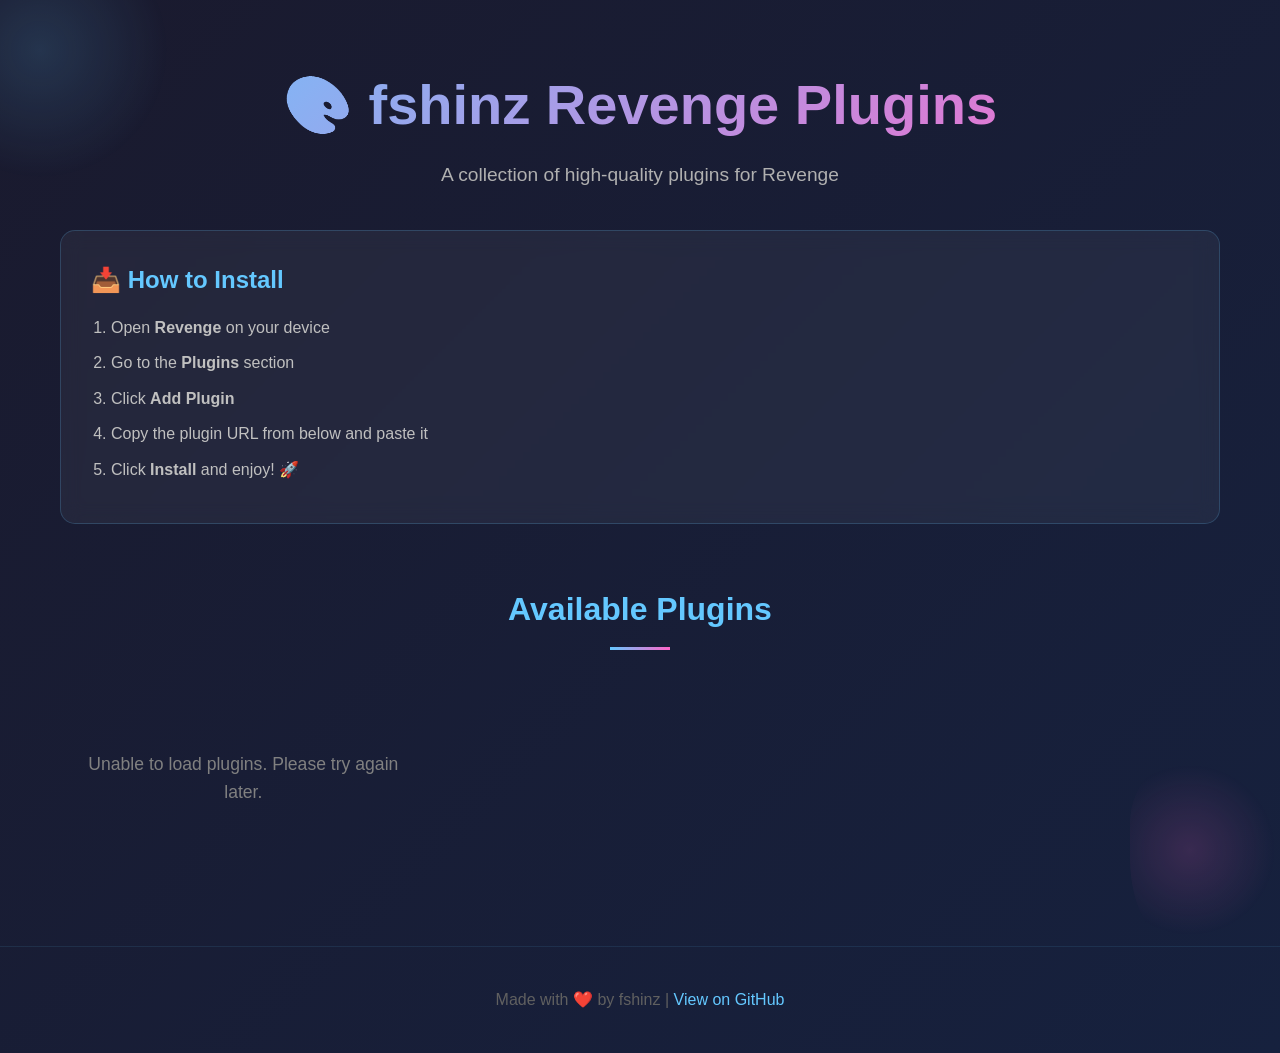
==== index.html @ 76a923c6 "deploy: 0fdca77314b7d5f029f47fceb4ae1187235d3978" ====
<!DOCTYPE html>
<html lang="en">
<head>
    <meta charset="UTF-8">
    <meta name="viewport" content="width=device-width, initial-scale=1.0">
    <title>fshinz Revenge Plugins</title>
    <style>
        * {
            margin: 0;
            padding: 0;
            box-sizing: border-box;
        }

        body {
            font-family: 'Segoe UI', Tahoma, Geneva, Verdana, sans-serif;
            background: linear-gradient(135deg, #1a1a2e 0%, #16213e 100%);
            color: #e0e0e0;
            line-height: 1.6;
            overflow-x: hidden;
        }

        /* Animated Background */
        .background-animation {
            position: fixed;
            width: 100%;
            height: 100%;
            top: 0;
            left: 0;
            z-index: -1;
            opacity: 0.5;
        }

        .blob {
            position: absolute;
            background: radial-gradient(circle at 30% 50%, rgba(100, 200, 255, 0.3), transparent 50%);
            border-radius: 40% 60% 70% 30% / 40% 50% 60% 50%;
            animation: blob-animation 8s infinite;
        }

        .blob:nth-child(1) {
            width: 300px;
            height: 300px;
            top: -100px;
            left: -50px;
            animation-delay: 0s;
        }

        .blob:nth-child(2) {
            width: 200px;
            height: 200px;
            bottom: -50px;
            right: -50px;
            animation-delay: 4s;
            background: radial-gradient(circle at 30% 50%, rgba(255, 100, 200, 0.3), transparent 50%);
        }

        @keyframes blob-animation {
            0%, 100% { transform: translate(0, 0) rotate(0deg); }
            33% { transform: translate(30px, -50px) rotate(120deg); }
            66% { transform: translate(-20px, 20px) rotate(240deg); }
        }

        /* Header */
        header {
            text-align: center;
            padding: 60px 20px 40px;
            position: relative;
            z-index: 1;
        }

        header h1 {
            font-size: 3.5rem;
            margin-bottom: 10px;
            background: linear-gradient(135deg, #64c8ff 0%, #ff64c8 100%);
            -webkit-background-clip: text;
            -webkit-text-fill-color: transparent;
            background-clip: text;
            font-weight: 800;
            animation: fadeInDown 0.8s ease-out;
        }

        header p {
            font-size: 1.2rem;
            color: #b0b0b0;
            animation: fadeInUp 0.8s ease-out;
        }

        @keyframes fadeInDown {
            from {
                opacity: 0;
                transform: translateY(-30px);
            }
            to {
                opacity: 1;
                transform: translateY(0);
            }
        }

        @keyframes fadeInUp {
            from {
                opacity: 0;
                transform: translateY(30px);
            }
            to {
                opacity: 1;
                transform: translateY(0);
            }
        }

        /* Container */
        .container {
            max-width: 1200px;
            margin: 0 auto;
            padding: 0 20px;
            position: relative;
            z-index: 1;
        }

        /* Instructions Section */
        .instructions {
            background: rgba(255, 255, 255, 0.05);
            border: 1px solid rgba(100, 200, 255, 0.2);
            border-radius: 15px;
            padding: 30px;
            margin-bottom: 60px;
            backdrop-filter: blur(10px);
            animation: slideInLeft 0.8s ease-out;
        }

        .instructions h2 {
            color: #64c8ff;
            margin-bottom: 15px;
            font-size: 1.5rem;
        }

        .instructions ol {
            margin-left: 20px;
            color: #c0c0c0;
        }

        .instructions li {
            margin-bottom: 10px;
        }

        .instructions code {
            background: rgba(0, 0, 0, 0.3);
            padding: 2px 6px;
            border-radius: 4px;
            color: #64c8ff;
            font-family: 'Courier New', monospace;
        }

        @keyframes slideInLeft {
            from {
                opacity: 0;
                transform: translateX(-50px);
            }
            to {
                opacity: 1;
                transform: translateX(0);
            }
        }

        /* Plugins Section */
        .plugins-section {
            margin-bottom: 80px;
        }

        .section-title {
            font-size: 2rem;
            margin-bottom: 40px;
            text-align: center;
            color: #64c8ff;
            position: relative;
            padding-bottom: 15px;
        }

        .section-title::after {
            content: '';
            position: absolute;
            width: 60px;
            height: 3px;
            background: linear-gradient(90deg, #64c8ff, #ff64c8);
            bottom: 0;
            left: 50%;
            transform: translateX(-50%);
        }

        /* Plugins Grid */
        .plugins-grid {
            display: grid;
            grid-template-columns: repeat(auto-fill, minmax(320px, 1fr));
            gap: 30px;
            animation: staggerIn 1s ease-out;
        }

        @keyframes staggerIn {
            from {
                opacity: 0;
                transform: translateY(30px);
            }
            to {
                opacity: 1;
                transform: translateY(0);
            }
        }

        /* Plugin Card */
        .plugin-card {
            background: rgba(255, 255, 255, 0.08);
            border: 1px solid rgba(100, 200, 255, 0.3);
            border-radius: 12px;
            padding: 25px;
            transition: all 0.3s cubic-bezier(0.4, 0, 0.2, 1);
            backdrop-filter: blur(10px);
            cursor: pointer;
            position: relative;
            overflow: hidden;
        }

        .plugin-card::before {
            content: '';
            position: absolute;
            top: 0;
            left: -100%;
            width: 100%;
            height: 100%;
            background: linear-gradient(90deg, transparent, rgba(255, 255, 255, 0.1), transparent);
            transition: left 0.5s;
        }

        .plugin-card:hover::before {
            left: 100%;
        }

        .plugin-card:hover {
            transform: translateY(-10px);
            border-color: rgba(100, 200, 255, 0.6);
            box-shadow: 0 20px 40px rgba(100, 200, 255, 0.2);
        }

        .plugin-name {
            font-size: 1.3rem;
            font-weight: 700;
            color: #64c8ff;
            margin-bottom: 8px;
        }

        .plugin-description {
            color: #a0a0a0;
            font-size: 0.95rem;
            margin-bottom: 15px;
            min-height: 40px;
        }

        .plugin-info {
            display: flex;
            justify-content: space-between;
            align-items: center;
            padding-top: 15px;
            border-top: 1px solid rgba(100, 200, 255, 0.2);
        }

        .install-btn {
            background: linear-gradient(135deg, #64c8ff, #4da8d8);
            color: white;
            border: none;
            padding: 8px 16px;
            border-radius: 6px;
            cursor: pointer;
            font-weight: 600;
            transition: all 0.3s;
            font-size: 0.9rem;
        }

        .install-btn:hover {
            transform: scale(1.05);
            box-shadow: 0 5px 15px rgba(100, 200, 255, 0.4);
        }

        .install-btn.copied {
            background: linear-gradient(135deg, #64ff64, #48d048);
        }

        .plugin-url {
            color: #808080;
            font-size: 0.8rem;
            font-family: 'Courier New', monospace;
            word-break: break-all;
            max-width: 150px;
        }

        /* Footer */
        footer {
            text-align: center;
            padding: 40px 20px;
            color: #606060;
            border-top: 1px solid rgba(100, 200, 255, 0.1);
            margin-top: 60px;
            position: relative;
            z-index: 1;
        }

        footer a {
            color: #64c8ff;
            text-decoration: none;
            transition: color 0.3s;
        }

        footer a:hover {
            color: #ff64c8;
        }

        /* Responsive */
        @media (max-width: 768px) {
            header h1 {
                font-size: 2.5rem;
            }

            .plugins-grid {
                grid-template-columns: 1fr;
            }

            .instructions {
                padding: 20px;
            }

            .section-title {
                font-size: 1.5rem;
            }
        }

        /* No Plugins Message */
        .no-plugins {
            text-align: center;
            padding: 60px 20px;
            color: #808080;
            font-size: 1.1rem;
        }

        .loading {
            text-align: center;
            padding: 40px;
            color: #64c8ff;
        }

        .spinner {
            display: inline-block;
            width: 40px;
            height: 40px;
            border: 4px solid rgba(100, 200, 255, 0.3);
            border-top: 4px solid #64c8ff;
            border-radius: 50%;
            animation: spin 1s linear infinite;
        }

        @keyframes spin {
            0% { transform: rotate(0deg); }
            100% { transform: rotate(360deg); }
        }

        /* Toast Notification */
        .toast {
            position: fixed;
            bottom: 20px;
            right: 20px;
            background: rgba(100, 255, 100, 0.9);
            color: white;
            padding: 15px 25px;
            border-radius: 8px;
            box-shadow: 0 5px 15px rgba(0, 0, 0, 0.3);
            animation: slideInRight 0.3s ease-out;
            z-index: 1000;
        }

        @keyframes slideInRight {
            from {
                opacity: 0;
                transform: translateX(100px);
            }
            to {
                opacity: 1;
                transform: translateX(0);
            }
        }
    </style>
</head>
<body>
    <div class="background-animation">
        <div class="blob"></div>
        <div class="blob"></div>
    </div>

    <header>
        <h1>🎨 fshinz Revenge Plugins</h1>
        <p>A collection of high-quality plugins for Revenge</p>
    </header>

    <div class="container">
        <div class="instructions">
            <h2>📥 How to Install</h2>
            <ol>
                <li>Open <strong>Revenge</strong> on your device</li>
                <li>Go to the <strong>Plugins</strong> section</li>
                <li>Click <strong>Add Plugin</strong></li>
                <li>Copy the plugin URL from below and paste it</li>
                <li>Click <strong>Install</strong> and enjoy! 🚀</li>
            </ol>
        </div>

        <div class="plugins-section">
            <h2 class="section-title">Available Plugins</h2>
            <div id="plugins-container" class="plugins-grid">
                <div class="loading">
                    <div class="spinner"></div>
                    <p>Loading plugins...</p>
                </div>
            </div>
        </div>
    </div>

    <footer>
        <p>Made with ❤️ by fshinz | <a href="https://github.com/fshinz/Revenge-Plugins" target="_blank">View on GitHub</a></p>
    </footer>

    <script>
        const BASE_URL = 'https://raw.githubusercontent.com/fshinz/Revenge-Plugins/master/dist';
        const PLUGINS_URL = 'https://api.github.com/repos/fshinz/Revenge-Plugins/contents/dist';

        async function loadPlugins() {
            try {
                const response = await fetch(PLUGINS_URL);
                const data = await response.json();

                const plugins = [];

                for (const item of data) {
                    if (item.type === 'dir') {
                        try {
                            const manifestResponse = await fetch(`${BASE_URL}/${item.name}/manifest.json`);
                            if (manifestResponse.ok) {
                                const manifest = await manifestResponse.json();
                                plugins.push({
                                    id: item.name,
                                    name: manifest.name || item.name,
                                    description: manifest.description || 'No description available',
                                    version: manifest.version || '1.0.0',
                                    url: `https://fshinz.github.io/Revenge-Plugins/${item.name}`
                                });
                            }
                        } catch (e) {
                            console.warn(`Failed to load manifest for ${item.name}`);
                        }
                    }
                }

                displayPlugins(plugins);
            } catch (error) {
                console.error('Error loading plugins:', error);
                document.getElementById('plugins-container').innerHTML = `
                    <div class="no-plugins">
                        <p>Unable to load plugins. Please try again later.</p>
                    </div>
                `;
            }
        }

        function displayPlugins(plugins) {
            const container = document.getElementById('plugins-container');

            if (plugins.length === 0) {
                container.innerHTML = `
                    <div class="no-plugins">
                        <p>No plugins available yet. Check back soon! 🔜</p>
                    </div>
                `;
                return;
            }

            container.innerHTML = plugins.map(plugin => `
                <div class="plugin-card">
                    <div class="plugin-name">${escapeHtml(plugin.name)}</div>
                    <div class="plugin-description">${escapeHtml(plugin.description)}</div>
                    <div class="plugin-info">
                        <span class="plugin-url">${plugin.url}</span>
                        <button class="install-btn" onclick="copyToClipboard('${plugin.url}', this)">
                            📋 Copy
                        </button>
                    </div>
                </div>
            `).join('');
        }

        function copyToClipboard(text, button) {
            navigator.clipboard.writeText(text).then(() => {
                const originalText = button.textContent;
                button.textContent = '✓ Copied!';
                button.classList.add('copied');

                showToast('Plugin URL copied! 🎉');

                setTimeout(() => {
                    button.textContent = originalText;
                    button.classList.remove('copied');
                }, 2000);
            }).catch(err => {
                console.error('Failed to copy:', err);
                showToast('Failed to copy URL');
            });
        }

        function showToast(message) {
            const toast = document.createElement('div');
            toast.className = 'toast';
            toast.textContent = message;
            document.body.appendChild(toast);

            setTimeout(() => {
                toast.remove();
            }, 3000);
        }

        function escapeHtml(text) {
            const map = {
                '&': '&amp;',
                '<': '&lt;',
                '>': '&gt;',
                '"': '&quot;',
                "'": '&#039;'
            };
            return text.replace(/[&<>"']/g, m => map[m]);
        }

        // Load plugins when page loads
        loadPlugins();
    </script>
</body>
</html>
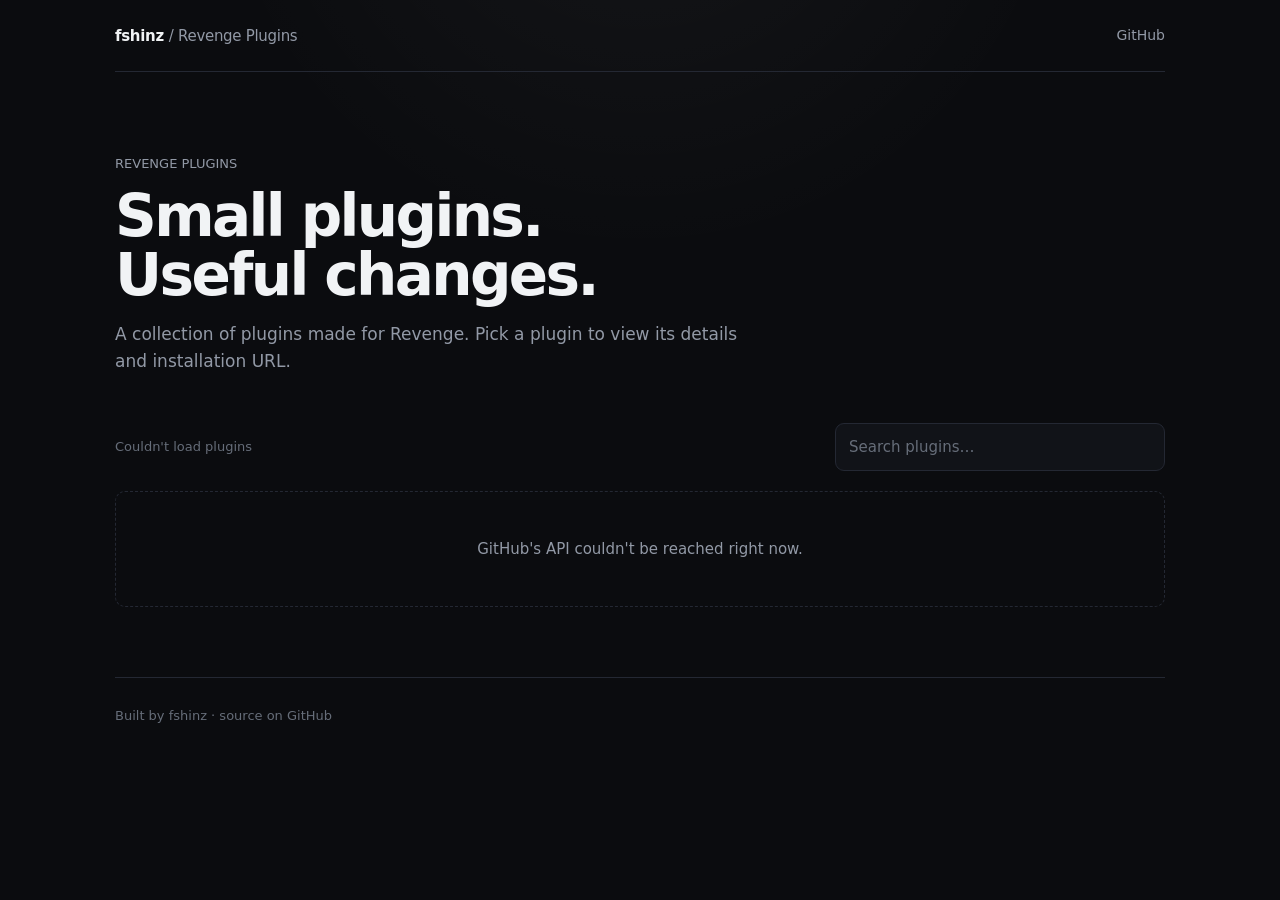
==== commit 1fc68d16: "deploy: 99f981215f1767d9df6d32c319c0920ef2760b79" ====
--- a/index.html
+++ b/index.html
@@ -3,536 +3,834 @@
 <head>
     <meta charset="UTF-8">
     <meta name="viewport" content="width=device-width, initial-scale=1.0">
-    <title>fshinz Revenge Plugins</title>
+
+    <meta name="theme-color" content="#0b0c0f">
+    <meta name="description" content="fshinz's Revenge plugins">
+
+    <title>fshinz / Revenge Plugins</title>
+
     <style>
+        :root {
+            --background: #0b0c0f;
+            --surface: #111318;
+            --surface-hover: #151820;
+
+            --border: #242833;
+            --border-hover: #363c49;
+
+            --text: #f1f3f5;
+            --muted: #9299a6;
+            --dim: #666d79;
+
+            --max-width: 1050px;
+        }
+
         * {
+            box-sizing: border-box;
+        }
+
+        html {
+            background: var(--background);
+        }
+
+        body {
             margin: 0;
-            padding: 0;
-            box-sizing: border-box;
-        }
-
-        body {
-            font-family: 'Segoe UI', Tahoma, Geneva, Verdana, sans-serif;
-            background: linear-gradient(135deg, #1a1a2e 0%, #16213e 100%);
-            color: #e0e0e0;
+            min-height: 100vh;
+
+            background:
+                radial-gradient(
+                    circle at 50% -20%,
+                    rgba(255, 255, 255, 0.045),
+                    transparent 35%
+                ),
+                var(--background);
+
+            color: var(--text);
+
+            font-family:
+                Inter,
+                ui-sans-serif,
+                system-ui,
+                -apple-system,
+                BlinkMacSystemFont,
+                "Segoe UI",
+                sans-serif;
+
+            font-size: 15px;
             line-height: 1.6;
-            overflow-x: hidden;
-        }
-
-        /* Animated Background */
-        .background-animation {
+        }
+
+        a {
+            color: inherit;
+            text-decoration: none;
+        }
+
+        button,
+        input {
+            font: inherit;
+        }
+
+        .container {
+            width: min(calc(100% - 40px), var(--max-width));
+            margin: 0 auto;
+        }
+
+        /* Header */
+
+        header {
+            height: 72px;
+
+            display: flex;
+            align-items: center;
+            justify-content: space-between;
+
+            border-bottom: 1px solid var(--border);
+        }
+
+        .brand {
+            font-weight: 700;
+            letter-spacing: -0.02em;
+        }
+
+        .brand span {
+            color: var(--muted);
+            font-weight: 500;
+        }
+
+        .github-link {
+            color: var(--muted);
+            font-size: 14px;
+
+            transition: color 0.15s ease;
+        }
+
+        .github-link:hover {
+            color: var(--text);
+        }
+
+        /* Hero */
+
+        .hero {
+            padding: 82px 0 48px;
+        }
+
+        .eyebrow {
+            color: var(--muted);
+            font-size: 13px;
+            margin-bottom: 12px;
+        }
+
+        h1 {
+            margin: 0 0 16px;
+
+            font-size: clamp(36px, 6vw, 58px);
+            line-height: 1.02;
+
+            letter-spacing: -0.045em;
+        }
+
+        .hero-description {
+            max-width: 650px;
+
+            margin: 0;
+
+            color: var(--muted);
+            font-size: 17px;
+        }
+
+        /* Toolbar */
+
+        .toolbar {
+            display: flex;
+            align-items: center;
+            justify-content: space-between;
+
+            gap: 12px;
+
+            margin-bottom: 20px;
+        }
+
+        .plugin-count {
+            color: var(--dim);
+            font-size: 13px;
+        }
+
+        .search {
+            width: 330px;
+
+            padding: 11px 13px;
+
+            background: var(--surface);
+
+            border: 1px solid var(--border);
+            border-radius: 9px;
+
+            outline: none;
+
+            color: var(--text);
+        }
+
+        .search::placeholder {
+            color: var(--dim);
+        }
+
+        .search:focus {
+            border-color: var(--border-hover);
+        }
+
+        /* Plugin grid */
+
+        .plugins {
+            display: grid;
+
+            grid-template-columns:
+                repeat(2, minmax(0, 1fr));
+
+            gap: 10px;
+        }
+
+        .plugin {
+            display: block;
+
+            padding: 19px 20px;
+
+            background: var(--surface);
+
+            border: 1px solid var(--border);
+            border-radius: 10px;
+
+            transition:
+                transform 0.15s ease,
+                background 0.15s ease,
+                border-color 0.15s ease;
+        }
+
+        .plugin:hover {
+            transform: translateY(-1px);
+
+            background: var(--surface-hover);
+            border-color: var(--border-hover);
+        }
+
+        .plugin-header {
+            display: flex;
+
+            align-items: flex-start;
+            justify-content: space-between;
+
+            gap: 12px;
+        }
+
+        .plugin-name {
+            font-size: 16px;
+            font-weight: 650;
+
+            letter-spacing: -0.015em;
+        }
+
+        .plugin-version {
+            color: var(--dim);
+
+            font-family:
+                ui-monospace,
+                SFMono-Regular,
+                Menlo,
+                monospace;
+
+            font-size: 12px;
+
+            white-space: nowrap;
+        }
+
+        .plugin-description {
+            min-height: 43px;
+
+            margin: 7px 0 18px;
+
+            color: var(--muted);
+
+            font-size: 13.5px;
+        }
+
+        .plugin-footer {
+            display: flex;
+
+            align-items: center;
+            justify-content: space-between;
+
+            color: var(--dim);
+
+            font-size: 12px;
+        }
+
+        .copy-button {
+            padding: 5px 9px;
+
+            border: 1px solid var(--border);
+            border-radius: 6px;
+
+            background: transparent;
+
+            color: var(--muted);
+
+            cursor: pointer;
+
+            transition:
+                color 0.15s ease,
+                border-color 0.15s ease;
+        }
+
+        .copy-button:hover {
+            color: var(--text);
+            border-color: var(--border-hover);
+        }
+
+        /* Empty state */
+
+        .empty {
+            grid-column: 1 / -1;
+
+            padding: 45px;
+
+            text-align: center;
+
+            color: var(--muted);
+
+            border: 1px dashed var(--border);
+            border-radius: 10px;
+        }
+
+        /* Footer */
+
+        footer {
+            margin-top: 70px;
+            padding: 28px 0 40px;
+
+            border-top: 1px solid var(--border);
+
+            color: var(--dim);
+
+            font-size: 13px;
+        }
+
+        footer a:hover {
+            color: var(--text);
+        }
+
+        /* Toast */
+
+        .toast {
             position: fixed;
-            width: 100%;
-            height: 100%;
-            top: 0;
-            left: 0;
-            z-index: -1;
-            opacity: 0.5;
-        }
-
-        .blob {
-            position: absolute;
-            background: radial-gradient(circle at 30% 50%, rgba(100, 200, 255, 0.3), transparent 50%);
-            border-radius: 40% 60% 70% 30% / 40% 50% 60% 50%;
-            animation: blob-animation 8s infinite;
-        }
-
-        .blob:nth-child(1) {
-            width: 300px;
-            height: 300px;
-            top: -100px;
-            left: -50px;
-            animation-delay: 0s;
-        }
-
-        .blob:nth-child(2) {
-            width: 200px;
-            height: 200px;
-            bottom: -50px;
-            right: -50px;
-            animation-delay: 4s;
-            background: radial-gradient(circle at 30% 50%, rgba(255, 100, 200, 0.3), transparent 50%);
-        }
-
-        @keyframes blob-animation {
-            0%, 100% { transform: translate(0, 0) rotate(0deg); }
-            33% { transform: translate(30px, -50px) rotate(120deg); }
-            66% { transform: translate(-20px, 20px) rotate(240deg); }
-        }
-
-        /* Header */
-        header {
-            text-align: center;
-            padding: 60px 20px 40px;
-            position: relative;
-            z-index: 1;
-        }
-
-        header h1 {
-            font-size: 3.5rem;
-            margin-bottom: 10px;
-            background: linear-gradient(135deg, #64c8ff 0%, #ff64c8 100%);
-            -webkit-background-clip: text;
-            -webkit-text-fill-color: transparent;
-            background-clip: text;
-            font-weight: 800;
-            animation: fadeInDown 0.8s ease-out;
-        }
-
-        header p {
-            font-size: 1.2rem;
-            color: #b0b0b0;
-            animation: fadeInUp 0.8s ease-out;
-        }
-
-        @keyframes fadeInDown {
-            from {
-                opacity: 0;
-                transform: translateY(-30px);
+
+            left: 50%;
+            bottom: 24px;
+
+            transform:
+                translateX(-50%)
+                translateY(10px);
+
+            padding: 8px 13px;
+
+            background: #f1f3f5;
+            color: #0b0c0f;
+
+            border-radius: 7px;
+
+            font-size: 13px;
+            font-weight: 600;
+
+            opacity: 0;
+            pointer-events: none;
+
+            transition: 0.18s ease;
+        }
+
+        .toast.visible {
+            opacity: 1;
+
+            transform:
+                translateX(-50%)
+                translateY(0);
+        }
+
+        /* Mobile */
+
+        @media (max-width: 700px) {
+            .container {
+                width: min(
+                    calc(100% - 28px),
+                    var(--max-width)
+                );
             }
-            to {
-                opacity: 1;
-                transform: translateY(0);
+
+            header {
+                height: 62px;
             }
-        }
-
-        @keyframes fadeInUp {
-            from {
-                opacity: 0;
-                transform: translateY(30px);
+
+            .hero {
+                padding: 58px 0 38px;
             }
-            to {
-                opacity: 1;
-                transform: translateY(0);
+
+            .toolbar {
+                align-items: stretch;
+                flex-direction: column;
             }
-        }
-
-        /* Container */
-        .container {
-            max-width: 1200px;
-            margin: 0 auto;
-            padding: 0 20px;
-            position: relative;
-            z-index: 1;
-        }
-
-        /* Instructions Section */
-        .instructions {
-            background: rgba(255, 255, 255, 0.05);
-            border: 1px solid rgba(100, 200, 255, 0.2);
-            border-radius: 15px;
-            padding: 30px;
-            margin-bottom: 60px;
-            backdrop-filter: blur(10px);
-            animation: slideInLeft 0.8s ease-out;
-        }
-
-        .instructions h2 {
-            color: #64c8ff;
-            margin-bottom: 15px;
-            font-size: 1.5rem;
-        }
-
-        .instructions ol {
-            margin-left: 20px;
-            color: #c0c0c0;
-        }
-
-        .instructions li {
-            margin-bottom: 10px;
-        }
-
-        .instructions code {
-            background: rgba(0, 0, 0, 0.3);
-            padding: 2px 6px;
-            border-radius: 4px;
-            color: #64c8ff;
-            font-family: 'Courier New', monospace;
-        }
-
-        @keyframes slideInLeft {
-            from {
-                opacity: 0;
-                transform: translateX(-50px);
+
+            .search {
+                width: 100%;
             }
-            to {
-                opacity: 1;
-                transform: translateX(0);
-            }
-        }
-
-        /* Plugins Section */
-        .plugins-section {
-            margin-bottom: 80px;
-        }
-
-        .section-title {
-            font-size: 2rem;
-            margin-bottom: 40px;
-            text-align: center;
-            color: #64c8ff;
-            position: relative;
-            padding-bottom: 15px;
-        }
-
-        .section-title::after {
-            content: '';
-            position: absolute;
-            width: 60px;
-            height: 3px;
-            background: linear-gradient(90deg, #64c8ff, #ff64c8);
-            bottom: 0;
-            left: 50%;
-            transform: translateX(-50%);
-        }
-
-        /* Plugins Grid */
-        .plugins-grid {
-            display: grid;
-            grid-template-columns: repeat(auto-fill, minmax(320px, 1fr));
-            gap: 30px;
-            animation: staggerIn 1s ease-out;
-        }
-
-        @keyframes staggerIn {
-            from {
-                opacity: 0;
-                transform: translateY(30px);
-            }
-            to {
-                opacity: 1;
-                transform: translateY(0);
-            }
-        }
-
-        /* Plugin Card */
-        .plugin-card {
-            background: rgba(255, 255, 255, 0.08);
-            border: 1px solid rgba(100, 200, 255, 0.3);
-            border-radius: 12px;
-            padding: 25px;
-            transition: all 0.3s cubic-bezier(0.4, 0, 0.2, 1);
-            backdrop-filter: blur(10px);
-            cursor: pointer;
-            position: relative;
-            overflow: hidden;
-        }
-
-        .plugin-card::before {
-            content: '';
-            position: absolute;
-            top: 0;
-            left: -100%;
-            width: 100%;
-            height: 100%;
-            background: linear-gradient(90deg, transparent, rgba(255, 255, 255, 0.1), transparent);
-            transition: left 0.5s;
-        }
-
-        .plugin-card:hover::before {
-            left: 100%;
-        }
-
-        .plugin-card:hover {
-            transform: translateY(-10px);
-            border-color: rgba(100, 200, 255, 0.6);
-            box-shadow: 0 20px 40px rgba(100, 200, 255, 0.2);
-        }
-
-        .plugin-name {
-            font-size: 1.3rem;
-            font-weight: 700;
-            color: #64c8ff;
-            margin-bottom: 8px;
-        }
-
-        .plugin-description {
-            color: #a0a0a0;
-            font-size: 0.95rem;
-            margin-bottom: 15px;
-            min-height: 40px;
-        }
-
-        .plugin-info {
-            display: flex;
-            justify-content: space-between;
-            align-items: center;
-            padding-top: 15px;
-            border-top: 1px solid rgba(100, 200, 255, 0.2);
-        }
-
-        .install-btn {
-            background: linear-gradient(135deg, #64c8ff, #4da8d8);
-            color: white;
-            border: none;
-            padding: 8px 16px;
-            border-radius: 6px;
-            cursor: pointer;
-            font-weight: 600;
-            transition: all 0.3s;
-            font-size: 0.9rem;
-        }
-
-        .install-btn:hover {
-            transform: scale(1.05);
-            box-shadow: 0 5px 15px rgba(100, 200, 255, 0.4);
-        }
-
-        .install-btn.copied {
-            background: linear-gradient(135deg, #64ff64, #48d048);
-        }
-
-        .plugin-url {
-            color: #808080;
-            font-size: 0.8rem;
-            font-family: 'Courier New', monospace;
-            word-break: break-all;
-            max-width: 150px;
-        }
-
-        /* Footer */
-        footer {
-            text-align: center;
-            padding: 40px 20px;
-            color: #606060;
-            border-top: 1px solid rgba(100, 200, 255, 0.1);
-            margin-top: 60px;
-            position: relative;
-            z-index: 1;
-        }
-
-        footer a {
-            color: #64c8ff;
-            text-decoration: none;
-            transition: color 0.3s;
-        }
-
-        footer a:hover {
-            color: #ff64c8;
-        }
-
-        /* Responsive */
-        @media (max-width: 768px) {
-            header h1 {
-                font-size: 2.5rem;
-            }
-
-            .plugins-grid {
+
+            .plugins {
                 grid-template-columns: 1fr;
             }
-
-            .instructions {
-                padding: 20px;
-            }
-
-            .section-title {
-                font-size: 1.5rem;
-            }
-        }
-
-        /* No Plugins Message */
-        .no-plugins {
-            text-align: center;
-            padding: 60px 20px;
-            color: #808080;
-            font-size: 1.1rem;
-        }
-
-        .loading {
-            text-align: center;
-            padding: 40px;
-            color: #64c8ff;
-        }
-
-        .spinner {
-            display: inline-block;
-            width: 40px;
-            height: 40px;
-            border: 4px solid rgba(100, 200, 255, 0.3);
-            border-top: 4px solid #64c8ff;
-            border-radius: 50%;
-            animation: spin 1s linear infinite;
-        }
-
-        @keyframes spin {
-            0% { transform: rotate(0deg); }
-            100% { transform: rotate(360deg); }
-        }
-
-        /* Toast Notification */
-        .toast {
-            position: fixed;
-            bottom: 20px;
-            right: 20px;
-            background: rgba(100, 255, 100, 0.9);
-            color: white;
-            padding: 15px 25px;
-            border-radius: 8px;
-            box-shadow: 0 5px 15px rgba(0, 0, 0, 0.3);
-            animation: slideInRight 0.3s ease-out;
-            z-index: 1000;
-        }
-
-        @keyframes slideInRight {
-            from {
-                opacity: 0;
-                transform: translateX(100px);
-            }
-            to {
-                opacity: 1;
-                transform: translateX(0);
-            }
         }
     </style>
 </head>
+
 <body>
-    <div class="background-animation">
-        <div class="blob"></div>
-        <div class="blob"></div>
-    </div>
+
+<div class="container">
 
     <header>
-        <h1>🎨 fshinz Revenge Plugins</h1>
-        <p>A collection of high-quality plugins for Revenge</p>
+        <a class="brand" href="./">
+            fshinz <span>/ Revenge Plugins</span>
+        </a>
+
+        <a
+            class="github-link"
+            href="https://github.com/fshinz/Revenge-Plugins"
+            target="_blank"
+            rel="noopener noreferrer"
+        >
+            GitHub
+        </a>
     </header>
 
-    <div class="container">
-        <div class="instructions">
-            <h2>📥 How to Install</h2>
-            <ol>
-                <li>Open <strong>Revenge</strong> on your device</li>
-                <li>Go to the <strong>Plugins</strong> section</li>
-                <li>Click <strong>Add Plugin</strong></li>
-                <li>Copy the plugin URL from below and paste it</li>
-                <li>Click <strong>Install</strong> and enjoy! 🚀</li>
-            </ol>
-        </div>
-
-        <div class="plugins-section">
-            <h2 class="section-title">Available Plugins</h2>
-            <div id="plugins-container" class="plugins-grid">
-                <div class="loading">
-                    <div class="spinner"></div>
-                    <p>Loading plugins...</p>
+
+    <main>
+
+        <section class="hero">
+
+            <div class="eyebrow">
+                REVENGE PLUGINS
+            </div>
+
+            <h1>
+                Small plugins.<br>
+                Useful changes.
+            </h1>
+
+            <p class="hero-description">
+                A collection of plugins made for Revenge.
+                Pick a plugin to view its details and installation URL.
+            </p>
+
+        </section>
+
+
+        <section>
+
+            <div class="toolbar">
+
+                <div
+                    id="plugin-count"
+                    class="plugin-count"
+                >
+                    Loading plugins…
+                </div>
+
+                <input
+                    id="search"
+                    class="search"
+                    type="search"
+                    placeholder="Search plugins…"
+                    autocomplete="off"
+                >
+
+            </div>
+
+
+            <div
+                id="plugins"
+                class="plugins"
+            >
+                <div class="empty">
+                    Loading plugins…
                 </div>
             </div>
-        </div>
-    </div>
+
+        </section>
+
+    </main>
+
 
     <footer>
-        <p>Made with ❤️ by fshinz | <a href="https://github.com/fshinz/Revenge-Plugins" target="_blank">View on GitHub</a></p>
+
+        Built by fshinz ·
+
+        <a
+            href="https://github.com/fshinz/Revenge-Plugins"
+            target="_blank"
+            rel="noopener noreferrer"
+        >
+            source on GitHub
+        </a>
+
     </footer>
 
-    <script>
-        const BASE_URL = 'https://raw.githubusercontent.com/fshinz/Revenge-Plugins/master/dist';
-        const PLUGINS_URL = 'https://api.github.com/repos/fshinz/Revenge-Plugins/contents/dist';
-
-        async function loadPlugins() {
-            try {
-                const response = await fetch(PLUGINS_URL);
-                const data = await response.json();
-
-                const plugins = [];
-
-                for (const item of data) {
-                    if (item.type === 'dir') {
-                        try {
-                            const manifestResponse = await fetch(`${BASE_URL}/${item.name}/manifest.json`);
-                            if (manifestResponse.ok) {
-                                const manifest = await manifestResponse.json();
-                                plugins.push({
-                                    id: item.name,
-                                    name: manifest.name || item.name,
-                                    description: manifest.description || 'No description available',
-                                    version: manifest.version || '1.0.0',
-                                    url: `https://fshinz.github.io/Revenge-Plugins/${item.name}`
-                                });
+</div>
+
+
+<div
+    id="toast"
+    class="toast"
+></div>
+
+
+<script>
+
+const BASE_URL =
+    "https://fshinz.github.io/Revenge-Plugins";
+
+const GITHUB_API =
+    "https://api.github.com/repos/fshinz/Revenge-Plugins/contents?ref=gh-pages";
+
+
+const pluginsContainer =
+    document.getElementById("plugins");
+
+const searchInput =
+    document.getElementById("search");
+
+const pluginCount =
+    document.getElementById("plugin-count");
+
+const toast =
+    document.getElementById("toast");
+
+
+let plugins = [];
+
+
+/* Escape HTML */
+
+function escapeHtml(value) {
+
+    return String(value ?? "")
+        .replace(/[&<>"']/g, character => ({
+            "&": "&amp;",
+            "<": "&lt;",
+            ">": "&gt;",
+            '"': "&quot;",
+            "'": "&#039;"
+        }[character]));
+
+}
+
+
+/* Plugin URL */
+
+function getPluginUrl(id) {
+
+    return (
+        BASE_URL +
+        "/" +
+        encodeURI(id) +
+        "/"
+    );
+
+}
+
+
+/* Toast */
+
+function showToast(message) {
+
+    toast.textContent = message;
+
+    toast.classList.add("visible");
+
+    clearTimeout(showToast.timeout);
+
+    showToast.timeout =
+        setTimeout(() => {
+
+            toast.classList.remove("visible");
+
+        }, 1500);
+
+}
+
+
+/* Copy URL */
+
+async function copyPluginUrl(url, event) {
+
+    event.preventDefault();
+    event.stopPropagation();
+
+    try {
+
+        await navigator.clipboard.writeText(url);
+
+        showToast("Plugin URL copied");
+
+    } catch {
+
+        showToast("Couldn't copy URL");
+
+    }
+
+}
+
+
+/* Render plugins */
+
+function renderPlugins() {
+
+    const query =
+        searchInput.value
+            .trim()
+            .toLowerCase();
+
+
+    const filtered =
+        plugins.filter(plugin => {
+
+            return (
+                plugin.name
+                    .toLowerCase()
+                    .includes(query)
+
+                ||
+
+                plugin.description
+                    .toLowerCase()
+                    .includes(query)
+            );
+
+        });
+
+
+    pluginCount.textContent =
+        query
+            ? `${filtered.length} of ${plugins.length} plugins`
+            : `${plugins.length} plugin${plugins.length === 1 ? "" : "s"}`;
+
+
+    if (!filtered.length) {
+
+        pluginsContainer.innerHTML = `
+            <div class="empty">
+                ${
+                    plugins.length
+                        ? "No plugins match that search."
+                        : "No plugins found."
+                }
+            </div>
+        `;
+
+        return;
+
+    }
+
+
+    pluginsContainer.innerHTML =
+        filtered.map(plugin => {
+
+            const url =
+                getPluginUrl(plugin.id);
+
+
+            return `
+
+                <a
+                    class="plugin"
+                    href="${url}"
+                >
+
+                    <div class="plugin-header">
+
+                        <div class="plugin-name">
+                            ${escapeHtml(plugin.name)}
+                        </div>
+
+                        <div class="plugin-version">
+                            ${
+                                plugin.version
+                                    ? "v" + escapeHtml(plugin.version)
+                                    : "latest"
                             }
-                        } catch (e) {
-                            console.warn(`Failed to load manifest for ${item.name}`);
-                        }
+                        </div>
+
+                    </div>
+
+
+                    <div class="plugin-description">
+                        ${escapeHtml(
+                            plugin.description ||
+                            "No description available."
+                        )}
+                    </div>
+
+
+                    <div class="plugin-footer">
+
+                        <span>
+                            ${escapeHtml(plugin.id)}
+                        </span>
+
+                        <button
+                            class="copy-button"
+                            onclick='copyPluginUrl(
+                                ${JSON.stringify(url)},
+                                event
+                            )'
+                        >
+                            Copy URL
+                        </button>
+
+                    </div>
+
+                </a>
+
+            `;
+
+        }).join("");
+
+}
+
+
+/* Load plugins */
+
+async function loadPlugins() {
+
+    try {
+
+        const response =
+            await fetch(
+                GITHUB_API,
+                {
+                    headers: {
+                        Accept:
+                            "application/vnd.github+json"
                     }
                 }
-
-                displayPlugins(plugins);
-            } catch (error) {
-                console.error('Error loading plugins:', error);
-                document.getElementById('plugins-container').innerHTML = `
-                    <div class="no-plugins">
-                        <p>Unable to load plugins. Please try again later.</p>
-                    </div>
-                `;
-            }
-        }
-
-        function displayPlugins(plugins) {
-            const container = document.getElementById('plugins-container');
-
-            if (plugins.length === 0) {
-                container.innerHTML = `
-                    <div class="no-plugins">
-                        <p>No plugins available yet. Check back soon! 🔜</p>
-                    </div>
-                `;
-                return;
-            }
-
-            container.innerHTML = plugins.map(plugin => `
-                <div class="plugin-card">
-                    <div class="plugin-name">${escapeHtml(plugin.name)}</div>
-                    <div class="plugin-description">${escapeHtml(plugin.description)}</div>
-                    <div class="plugin-info">
-                        <span class="plugin-url">${plugin.url}</span>
-                        <button class="install-btn" onclick="copyToClipboard('${plugin.url}', this)">
-                            📋 Copy
-                        </button>
-                    </div>
-                </div>
-            `).join('');
-        }
-
-        function copyToClipboard(text, button) {
-            navigator.clipboard.writeText(text).then(() => {
-                const originalText = button.textContent;
-                button.textContent = '✓ Copied!';
-                button.classList.add('copied');
-
-                showToast('Plugin URL copied! 🎉');
-
-                setTimeout(() => {
-                    button.textContent = originalText;
-                    button.classList.remove('copied');
-                }, 2000);
-            }).catch(err => {
-                console.error('Failed to copy:', err);
-                showToast('Failed to copy URL');
-            });
-        }
-
-        function showToast(message) {
-            const toast = document.createElement('div');
-            toast.className = 'toast';
-            toast.textContent = message;
-            document.body.appendChild(toast);
-
-            setTimeout(() => {
-                toast.remove();
-            }, 3000);
-        }
-
-        function escapeHtml(text) {
-            const map = {
-                '&': '&amp;',
-                '<': '&lt;',
-                '>': '&gt;',
-                '"': '&quot;',
-                "'": '&#039;'
-            };
-            return text.replace(/[&<>"']/g, m => map[m]);
-        }
-
-        // Load plugins when page loads
-        loadPlugins();
-    </script>
+            );
+
+
+        if (!response.ok) {
+            throw new Error("GitHub API error");
+        }
+
+
+        const files =
+            await response.json();
+
+
+        const folders =
+            files.filter(file =>
+                file.type === "dir" &&
+                file.name !== ".github" &&
+                !file.name.startsWith(".")
+            );
+
+
+        const loaded =
+            await Promise.all(
+
+                folders.map(async folder => {
+
+                    try {
+
+                        const response =
+                            await fetch(
+                                `${BASE_URL}/${encodeURI(folder.name)}/manifest.json`
+                            );
+
+
+                        if (!response.ok) {
+                            return null;
+                        }
+
+
+                        const manifest =
+                            await response.json();
+
+
+                        return {
+
+                            id:
+                                folder.name,
+
+                            name:
+                                manifest.name ||
+                                folder.name,
+
+                            description:
+                                manifest.description ||
+                                "",
+
+                            version:
+                                manifest.version ||
+                                ""
+
+                        };
+
+                    } catch {
+
+                        return null;
+
+                    }
+
+                })
+
+            );
+
+
+        plugins =
+            loaded
+                .filter(Boolean)
+                .sort((a, b) =>
+                    a.name.localeCompare(
+                        b.name,
+                        undefined,
+                        {
+                            sensitivity: "base"
+                        }
+                    )
+                );
+
+
+        renderPlugins();
+
+    } catch (error) {
+
+        console.error(error);
+
+        pluginCount.textContent =
+            "Couldn't load plugins";
+
+        pluginsContainer.innerHTML = `
+            <div class="empty">
+                GitHub's API couldn't be reached right now.
+            </div>
+        `;
+
+    }
+
+}
+
+
+searchInput.addEventListener(
+    "input",
+    renderPlugins
+);
+
+
+loadPlugins();
+
+</script>
+
 </body>
 </html>
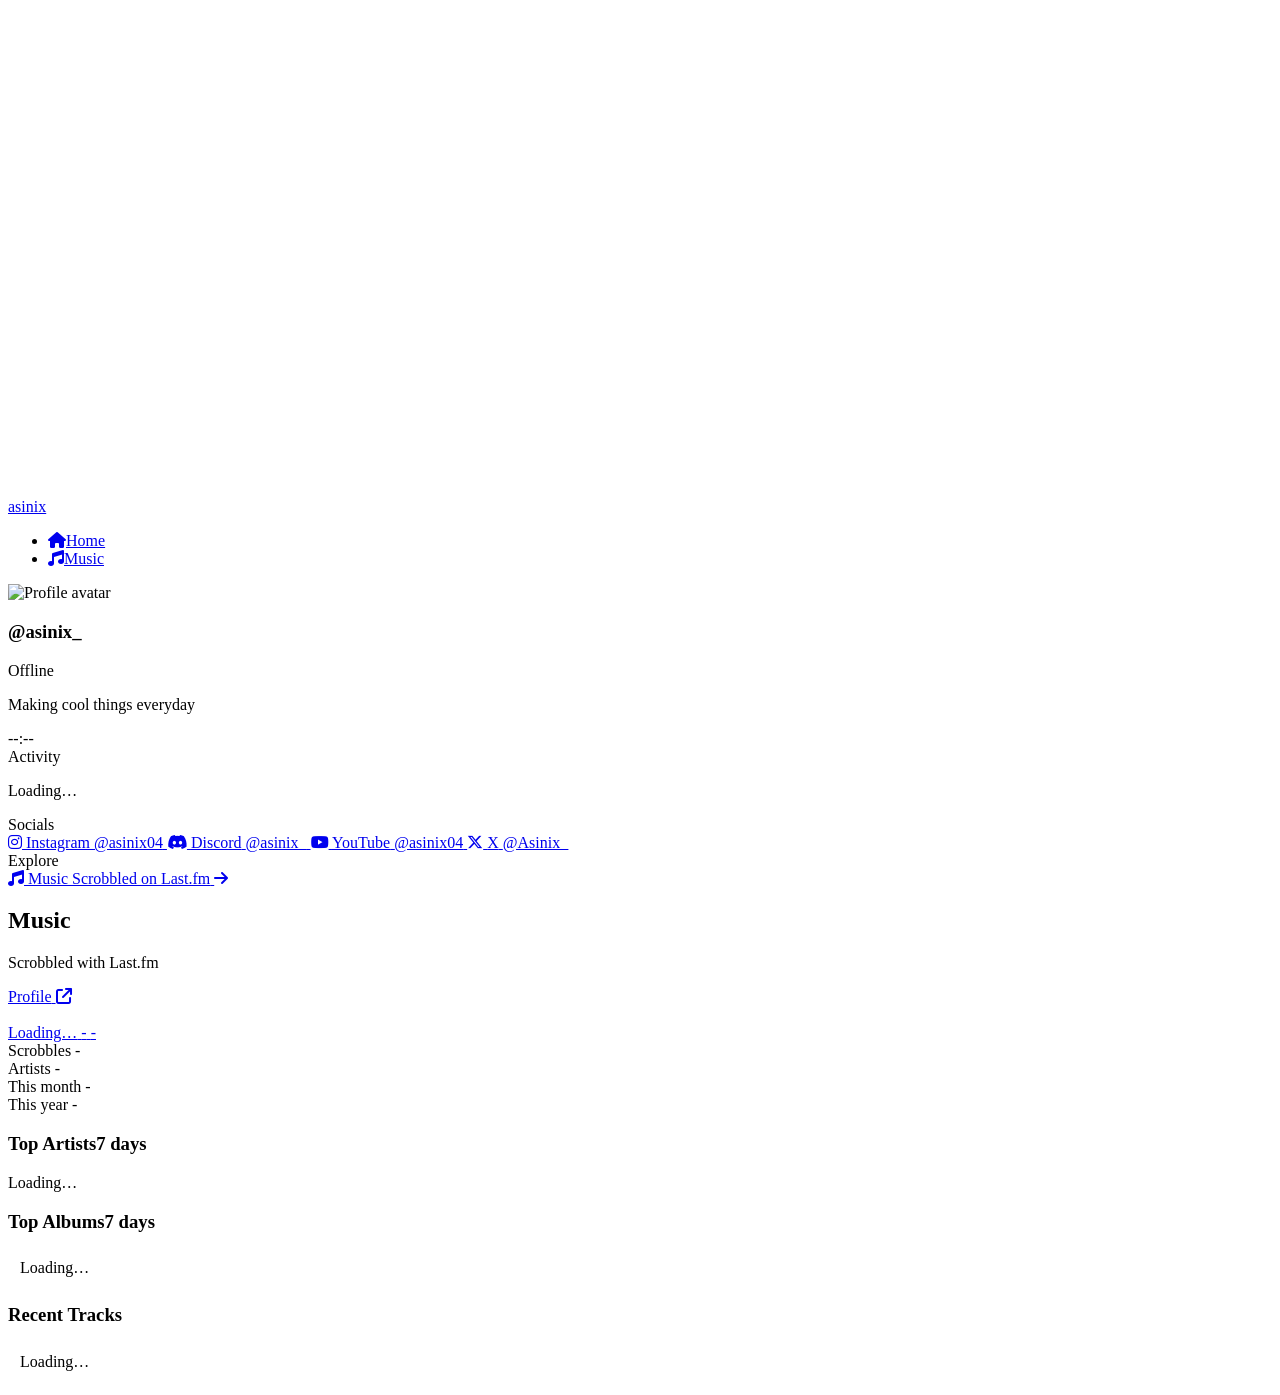
==== commit 77386adc: "deploy: ad42748533d95123c210905e7335956aa4f66490" ====
--- a/index.html
+++ b/index.html
@@ -1,836 +1,206 @@
 <!DOCTYPE html>
 <html lang="en">
 <head>
-    <meta charset="UTF-8">
-    <meta name="viewport" content="width=device-width, initial-scale=1.0">
-
-    <meta name="theme-color" content="#0b0c0f">
-    <meta name="description" content="fshinz's Revenge plugins">
-
-    <title>fshinz / Revenge Plugins</title>
-
-    <style>
-        :root {
-            --background: #0b0c0f;
-            --surface: #111318;
-            --surface-hover: #151820;
-
-            --border: #242833;
-            --border-hover: #363c49;
-
-            --text: #f1f3f5;
-            --muted: #9299a6;
-            --dim: #666d79;
-
-            --max-width: 1050px;
-        }
-
-        * {
-            box-sizing: border-box;
-        }
-
-        html {
-            background: var(--background);
-        }
-
-        body {
-            margin: 0;
-            min-height: 100vh;
-
-            background:
-                radial-gradient(
-                    circle at 50% -20%,
-                    rgba(255, 255, 255, 0.045),
-                    transparent 35%
-                ),
-                var(--background);
-
-            color: var(--text);
-
-            font-family:
-                Inter,
-                ui-sans-serif,
-                system-ui,
-                -apple-system,
-                BlinkMacSystemFont,
-                "Segoe UI",
-                sans-serif;
-
-            font-size: 15px;
-            line-height: 1.6;
-        }
-
-        a {
-            color: inherit;
-            text-decoration: none;
-        }
-
-        button,
-        input {
-            font: inherit;
-        }
-
-        .container {
-            width: min(calc(100% - 40px), var(--max-width));
-            margin: 0 auto;
-        }
-
-        /* Header */
-
-        header {
-            height: 72px;
-
-            display: flex;
-            align-items: center;
-            justify-content: space-between;
-
-            border-bottom: 1px solid var(--border);
-        }
-
-        .brand {
-            font-weight: 700;
-            letter-spacing: -0.02em;
-        }
-
-        .brand span {
-            color: var(--muted);
-            font-weight: 500;
-        }
-
-        .github-link {
-            color: var(--muted);
-            font-size: 14px;
-
-            transition: color 0.15s ease;
-        }
-
-        .github-link:hover {
-            color: var(--text);
-        }
-
-        /* Hero */
-
-        .hero {
-            padding: 82px 0 48px;
-        }
-
-        .eyebrow {
-            color: var(--muted);
-            font-size: 13px;
-            margin-bottom: 12px;
-        }
-
-        h1 {
-            margin: 0 0 16px;
-
-            font-size: clamp(36px, 6vw, 58px);
-            line-height: 1.02;
-
-            letter-spacing: -0.045em;
-        }
-
-        .hero-description {
-            max-width: 650px;
-
-            margin: 0;
-
-            color: var(--muted);
-            font-size: 17px;
-        }
-
-        /* Toolbar */
-
-        .toolbar {
-            display: flex;
-            align-items: center;
-            justify-content: space-between;
-
-            gap: 12px;
-
-            margin-bottom: 20px;
-        }
-
-        .plugin-count {
-            color: var(--dim);
-            font-size: 13px;
-        }
-
-        .search {
-            width: 330px;
-
-            padding: 11px 13px;
-
-            background: var(--surface);
-
-            border: 1px solid var(--border);
-            border-radius: 9px;
-
-            outline: none;
-
-            color: var(--text);
-        }
-
-        .search::placeholder {
-            color: var(--dim);
-        }
-
-        .search:focus {
-            border-color: var(--border-hover);
-        }
-
-        /* Plugin grid */
-
-        .plugins {
-            display: grid;
-
-            grid-template-columns:
-                repeat(2, minmax(0, 1fr));
-
-            gap: 10px;
-        }
-
-        .plugin {
-            display: block;
-
-            padding: 19px 20px;
-
-            background: var(--surface);
-
-            border: 1px solid var(--border);
-            border-radius: 10px;
-
-            transition:
-                transform 0.15s ease,
-                background 0.15s ease,
-                border-color 0.15s ease;
-        }
-
-        .plugin:hover {
-            transform: translateY(-1px);
-
-            background: var(--surface-hover);
-            border-color: var(--border-hover);
-        }
-
-        .plugin-header {
-            display: flex;
-
-            align-items: flex-start;
-            justify-content: space-between;
-
-            gap: 12px;
-        }
-
-        .plugin-name {
-            font-size: 16px;
-            font-weight: 650;
-
-            letter-spacing: -0.015em;
-        }
-
-        .plugin-version {
-            color: var(--dim);
-
-            font-family:
-                ui-monospace,
-                SFMono-Regular,
-                Menlo,
-                monospace;
-
-            font-size: 12px;
-
-            white-space: nowrap;
-        }
-
-        .plugin-description {
-            min-height: 43px;
-
-            margin: 7px 0 18px;
-
-            color: var(--muted);
-
-            font-size: 13.5px;
-        }
-
-        .plugin-footer {
-            display: flex;
-
-            align-items: center;
-            justify-content: space-between;
-
-            color: var(--dim);
-
-            font-size: 12px;
-        }
-
-        .copy-button {
-            padding: 5px 9px;
-
-            border: 1px solid var(--border);
-            border-radius: 6px;
-
-            background: transparent;
-
-            color: var(--muted);
-
-            cursor: pointer;
-
-            transition:
-                color 0.15s ease,
-                border-color 0.15s ease;
-        }
-
-        .copy-button:hover {
-            color: var(--text);
-            border-color: var(--border-hover);
-        }
-
-        /* Empty state */
-
-        .empty {
-            grid-column: 1 / -1;
-
-            padding: 45px;
-
-            text-align: center;
-
-            color: var(--muted);
-
-            border: 1px dashed var(--border);
-            border-radius: 10px;
-        }
-
-        /* Footer */
-
-        footer {
-            margin-top: 70px;
-            padding: 28px 0 40px;
-
-            border-top: 1px solid var(--border);
-
-            color: var(--dim);
-
-            font-size: 13px;
-        }
-
-        footer a:hover {
-            color: var(--text);
-        }
-
-        /* Toast */
-
-        .toast {
-            position: fixed;
-
-            left: 50%;
-            bottom: 24px;
-
-            transform:
-                translateX(-50%)
-                translateY(10px);
-
-            padding: 8px 13px;
-
-            background: #f1f3f5;
-            color: #0b0c0f;
-
-            border-radius: 7px;
-
-            font-size: 13px;
-            font-weight: 600;
-
-            opacity: 0;
-            pointer-events: none;
-
-            transition: 0.18s ease;
-        }
-
-        .toast.visible {
-            opacity: 1;
-
-            transform:
-                translateX(-50%)
-                translateY(0);
-        }
-
-        /* Mobile */
-
-        @media (max-width: 700px) {
-            .container {
-                width: min(
-                    calc(100% - 28px),
-                    var(--max-width)
-                );
-            }
-
-            header {
-                height: 62px;
-            }
-
-            .hero {
-                padding: 58px 0 38px;
-            }
-
-            .toolbar {
-                align-items: stretch;
-                flex-direction: column;
-            }
-
-            .search {
-                width: 100%;
-            }
-
-            .plugins {
-                grid-template-columns: 1fr;
-            }
-        }
-    </style>
+  <meta charset="UTF-8">
+  <meta name="viewport" content="width=device-width, initial-scale=1.0">
+  <title>asinix</title>
+  <link rel="icon" href="data:,">
+  <link rel="preconnect" href="https://fonts.googleapis.com">
+  <link rel="preconnect" href="https://fonts.gstatic.com" crossorigin>
+  <link href="https://fonts.googleapis.com/css2?family=Sora:wght@400;500;600;700&family=Bpmf+Huninn&family=JetBrains+Mono:wght@400;500;600;700;800&display=swap" rel="stylesheet">
+  <link rel="stylesheet" href="https://cdnjs.cloudflare.com/ajax/libs/font-awesome/6.5.2/css/all.min.css">
+  <link rel="stylesheet" href="style.css?v=18">
+  <script src="https://unpkg.com/lucide@latest"></script>
 </head>
-
 <body>
 
-<div class="container">
-
-    <header>
-        <a class="brand" href="./">
-            fshinz <span>/ Revenge Plugins</span>
+  <!-- Loading Animation -->
+  <div class="loading-main-container" id="loading">
+    <svg class="loading-infinity" viewBox="0 0 260 100" fill="none" xmlns="http://www.w3.org/2000/svg">
+      <path class="loading-infinity-track" d="M130 50 C130 15 185 15 185 50 C185 85 130 85 130 50 C130 15 75 15 75 50 C75 85 130 85 130 50 Z"/>
+      <path class="loading-infinity-dash" pathLength="1" d="M130 50 C130 15 185 15 185 50 C185 85 130 85 130 50 C130 15 75 15 75 50 C75 85 130 85 130 50 Z"/>
+    </svg>
+  </div>
+
+  <!-- Navbar -->
+  <nav class="navbar">
+    <div class="navbar-inner">
+      <a class="navbar-logo" href="#home" data-page-link="home">asinix</a>
+      <ul class="nav-links">
+        <li><a class="nav-link" href="#home" data-page-link="home"><i class="fa-solid fa-house"></i><span>Home</span></a></li>
+        <li><a class="nav-link" href="#music" data-page-link="music"><i class="fa-solid fa-music"></i><span>Music</span></a></li>
+      </ul>
+    </div>
+  </nav>
+
+  <main class="standard-container">
+
+    <!-- ============ HOME PAGE ============ -->
+    <section class="page" id="page-home" data-page="home">
+
+      <section class="hero" id="home">
+        <div class="avatar-wrap">
+          <img class="avatar" alt="Profile avatar">
+          <img class="avatar-decor" src="" alt="" aria-hidden="true">
+        </div>
+        <div class="hero-info">
+          <h1 class="username">@asinix_</h1>
+          <p class="role">
+            <span class="presence-dot" id="presence-dot" data-status="offline"></span>
+            <span id="presence-text">Offline</span>
+          </p>
+          <p class="status" id="kv-desc">Making cool things everyday</p>
+          <div class="chips" id="contact">
+            <span class="chip">
+              <i data-lucide="timer" class="chip-icon"></i>
+              <span id="local-time-text">--:--</span>
+            </span>
+          </div>
+        </div>
+      </section>
+
+      <!-- Activity Section (Discord / Games / Spotify) -->
+      <section class="stats" id="home-activity">
+        <div class="stats-divider"></div>
+        <div class="stats-header">
+          <span class="capture-box"><span class="capture-text">Activity</span></span>
+        </div>
+        <div class="activity-grid" id="activity-grid">
+          <p class="media-note">Loading…</p>
+        </div>
+      </section>
+
+      <!-- Social Links -->
+      <section class="stats" id="socials">
+        <div class="stats-divider"></div>
+        <div class="stats-header">
+          <span class="capture-box"><span class="capture-text">Socials</span></span>
+        </div>
+        <div class="social-grid">
+          <a class="social-card" href="https://www.instagram.com/asinix04" target="_blank" rel="noopener noreferrer">
+            <span class="social-icon"><i class="fa-brands fa-instagram"></i></span>
+            <span class="social-info">
+              <span class="social-nick">Instagram</span>
+              <span class="social-handle">@asinix04</span>
+            </span>
+          </a>
+          <a class="social-card" href="https://discord.com/users/978013818640822272" target="_blank" rel="noopener noreferrer">
+            <span class="social-icon"><i class="fa-brands fa-discord"></i></span>
+            <span class="social-info">
+              <span class="social-nick">Discord</span>
+              <span class="social-handle">@asinix_</span>
+            </span>
+          </a>
+          <a class="social-card" href="https://youtube.com/@asinix04" target="_blank" rel="noopener noreferrer">
+            <span class="social-icon"><i class="fa-brands fa-youtube"></i></span>
+            <span class="social-info">
+              <span class="social-nick">YouTube</span>
+              <span class="social-handle">@asinix04</span>
+            </span>
+          </a>
+          <a class="social-card" href="https://x.com/Asinix_" target="_blank" rel="noopener noreferrer">
+            <span class="social-icon"><i class="fa-brands fa-x-twitter"></i></span>
+            <span class="social-info">
+              <span class="social-nick">X</span>
+              <span class="social-handle">@Asinix_</span>
+            </span>
+          </a>
+        </div>
+      </section>
+
+      <!-- Explore Section -->
+      <section class="stats" id="explore">
+        <div class="stats-divider"></div>
+        <div class="stats-header">
+          <span class="capture-box"><span class="capture-text">Explore</span></span>
+        </div>
+        <div class="explore-grid">
+          <a class="explore-card" href="#music" data-page-link="music">
+            <span class="explore-icon"><i class="fa-solid fa-music"></i></span>
+            <span class="explore-info">
+              <span class="explore-title">Music</span>
+              <span class="explore-sub" id="explore-music-sub">Scrobbled on Last.fm</span>
+            </span>
+            <i class="fa-solid fa-arrow-right explore-arrow"></i>
+          </a>
+        </div>
+      </section>
+
+    </section>
+
+    <!-- ============ MUSIC PAGE ============ -->
+    <section class="page" id="page-music" data-page="music">
+
+      <div class="page-header">
+        <div class="page-header-text">
+          <h2 class="page-title">Music</h2>
+          <p class="page-subtitle">Scrobbled with Last.fm</p>
+        </div>
+        <a class="page-link-btn" href="https://www.last.fm/user/Ark9999" target="_blank" rel="noopener noreferrer">
+          <span>Profile</span>
+          <i class="fa-solid fa-arrow-up-right-from-square"></i>
         </a>
-
-        <a
-            class="github-link"
-            href="https://github.com/fshinz/Revenge-Plugins"
-            target="_blank"
-            rel="noopener noreferrer"
-        >
-            GitHub
-        </a>
-    </header>
-
-
-    <main>
-
-        <section class="hero">
-
-            <div class="eyebrow">
-                REVENGE PLUGINS
-            </div>
-
-            <h1>
-                Small plugins.<br>
-                Useful changes.
-            </h1>
-
-            <p class="hero-description">
-                A collection of plugins made for Revenge.
-                Pick a plugin to view its details and installation URL.
-            </p>
-
-        </section>
-
-
-        <section>
-
-            <div class="toolbar">
-
-                <div
-                    id="plugin-count"
-                    class="plugin-count"
-                >
-                    Loading plugins…
-                </div>
-
-                <input
-                    id="search"
-                    class="search"
-                    type="search"
-                    placeholder="Search plugins…"
-                    autocomplete="off"
-                >
-
-            </div>
-
-
-            <div
-                id="plugins"
-                class="plugins"
-            >
-                <div class="empty">
-                    Loading plugins…
-                </div>
-            </div>
-
-        </section>
-
-    </main>
-
-
-    <footer>
-
-        Built by fshinz ·
-
-        <a
-            href="https://github.com/fshinz/Revenge-Plugins"
-            target="_blank"
-            rel="noopener noreferrer"
-        >
-            source on GitHub
-        </a>
-
-    </footer>
-
-</div>
-
-
-<div
-    id="toast"
-    class="toast"
-></div>
-
-
-<script>
-
-const BASE_URL =
-    "https://fshinz.github.io/Revenge-Plugins";
-
-const GITHUB_API =
-    "https://api.github.com/repos/fshinz/Revenge-Plugins/contents?ref=gh-pages";
-
-
-const pluginsContainer =
-    document.getElementById("plugins");
-
-const searchInput =
-    document.getElementById("search");
-
-const pluginCount =
-    document.getElementById("plugin-count");
-
-const toast =
-    document.getElementById("toast");
-
-
-let plugins = [];
-
-
-/* Escape HTML */
-
-function escapeHtml(value) {
-
-    return String(value ?? "")
-        .replace(/[&<>"']/g, character => ({
-            "&": "&amp;",
-            "<": "&lt;",
-            ">": "&gt;",
-            '"': "&quot;",
-            "'": "&#039;"
-        }[character]));
-
-}
-
-
-/* Plugin URL */
-
-function getPluginUrl(id) {
-
-    return (
-        BASE_URL +
-        "/" +
-        encodeURI(id) +
-        "/"
-    );
-
-}
-
-
-/* Toast */
-
-function showToast(message) {
-
-    toast.textContent = message;
-
-    toast.classList.add("visible");
-
-    clearTimeout(showToast.timeout);
-
-    showToast.timeout =
-        setTimeout(() => {
-
-            toast.classList.remove("visible");
-
-        }, 1500);
-
-}
-
-
-/* Copy URL */
-
-async function copyPluginUrl(url, event) {
-
-    event.preventDefault();
-    event.stopPropagation();
-
-    try {
-
-        await navigator.clipboard.writeText(url);
-
-        showToast("Plugin URL copied");
-
-    } catch {
-
-        showToast("Couldn't copy URL");
-
-    }
-
-}
-
-
-/* Render plugins */
-
-function renderPlugins() {
-
-    const query =
-        searchInput.value
-            .trim()
-            .toLowerCase();
-
-
-    const filtered =
-        plugins.filter(plugin => {
-
-            return (
-                plugin.name
-                    .toLowerCase()
-                    .includes(query)
-
-                ||
-
-                plugin.description
-                    .toLowerCase()
-                    .includes(query)
-            );
-
-        });
-
-
-    pluginCount.textContent =
-        query
-            ? `${filtered.length} of ${plugins.length} plugins`
-            : `${plugins.length} plugin${plugins.length === 1 ? "" : "s"}`;
-
-
-    if (!filtered.length) {
-
-        pluginsContainer.innerHTML = `
-            <div class="empty">
-                ${
-                    plugins.length
-                        ? "No plugins match that search."
-                        : "No plugins found."
-                }
-            </div>
-        `;
-
-        return;
-
-    }
-
-
-    pluginsContainer.innerHTML =
-        filtered.map(plugin => {
-
-            const url =
-                getPluginUrl(plugin.id);
-
-
-            return `
-
-                <a
-                    class="plugin"
-                    href="${url}"
-                >
-
-                    <div class="plugin-header">
-
-                        <div class="plugin-name">
-                            ${escapeHtml(plugin.name)}
-                        </div>
-
-                        <div class="plugin-version">
-                            ${
-                                plugin.version
-                                    ? "v" + escapeHtml(plugin.version)
-                                    : "latest"
-                            }
-                        </div>
-
-                    </div>
-
-
-                    <div class="plugin-description">
-                        ${escapeHtml(
-                            plugin.description ||
-                            "No description available."
-                        )}
-                    </div>
-
-
-                    <div class="plugin-footer">
-
-                        <span>
-                            ${escapeHtml(plugin.id)}
-                        </span>
-
-                        <button
-                            class="copy-button"
-                            onclick='copyPluginUrl(
-                                ${JSON.stringify(url)},
-                                event
-                            )'
-                        >
-                            Copy URL
-                        </button>
-
-                    </div>
-
-                </a>
-
-            `;
-
-        }).join("");
-
-}
-
-
-/* Load plugins */
-
-async function loadPlugins() {
-
-    try {
-
-        const response =
-            await fetch(
-                GITHUB_API,
-                {
-                    headers: {
-                        Accept:
-                            "application/vnd.github+json"
-                    }
-                }
-            );
-
-
-        if (!response.ok) {
-            throw new Error("GitHub API error");
-        }
-
-
-        const files =
-            await response.json();
-
-
-        const folders =
-            files.filter(file =>
-                file.type === "dir" &&
-                file.name !== ".github" &&
-                !file.name.startsWith(".")
-            );
-
-
-        const loaded =
-            await Promise.all(
-
-                folders.map(async folder => {
-
-                    try {
-
-                        const response =
-                            await fetch(
-                                `${BASE_URL}/${encodeURI(folder.name)}/manifest.json`
-                            );
-
-
-                        if (!response.ok) {
-                            return null;
-                        }
-
-
-                        const manifest =
-                            await response.json();
-
-
-                        return {
-
-                            id:
-                                folder.name,
-
-                            name:
-                                manifest.name ||
-                                folder.name,
-
-                            description:
-                                manifest.description ||
-                                "",
-
-                            version:
-                                manifest.version ||
-                                ""
-
-                        };
-
-                    } catch {
-
-                        return null;
-
-                    }
-
-                })
-
-            );
-
-
-        plugins =
-            loaded
-                .filter(Boolean)
-                .sort((a, b) =>
-                    a.name.localeCompare(
-                        b.name,
-                        undefined,
-                        {
-                            sensitivity: "base"
-                        }
-                    )
-                );
-
-
-        renderPlugins();
-
-    } catch (error) {
-
-        console.error(error);
-
-        pluginCount.textContent =
-            "Couldn't load plugins";
-
-        pluginsContainer.innerHTML = `
-            <div class="empty">
-                GitHub's API couldn't be reached right now.
-            </div>
-        `;
-
-    }
-
-}
-
-
-searchInput.addEventListener(
-    "input",
-    renderPlugins
-);
-
-
-loadPlugins();
-
-</script>
-
+      </div>
+
+      <section class="stats" id="lastfm">
+        <div class="lfm-box" id="lfm-box">
+          <a class="lfm-player" href="#" target="_blank" rel="noopener noreferrer">
+            <div class="lfm-player-main">
+              <img class="lfm-player-art" src="" alt="">
+              <div class="lfm-player-info">
+                <span class="lfm-player-status">Loading…</span>
+                <span class="lfm-player-track">-</span>
+                <span class="lfm-player-artist">-</span>
+              </div>
+            </div>
+            <span class="lfm-player-time"></span>
+          </a>
+          <div class="lfm-stats">
+            <div class="lfm-stat">
+              <span class="lfm-stat-label">Scrobbles</span>
+              <span class="lfm-stat-value" id="lfm-total">-</span>
+            </div>
+            <div class="lfm-stat">
+              <span class="lfm-stat-label">Artists</span>
+              <span class="lfm-stat-value" id="lfm-artists">-</span>
+            </div>
+            <div class="lfm-stat">
+              <span class="lfm-stat-label">This month</span>
+              <span class="lfm-stat-value" id="lfm-month">-</span>
+            </div>
+            <div class="lfm-stat">
+              <span class="lfm-stat-label">This year</span>
+              <span class="lfm-stat-value" id="lfm-year">-</span>
+            </div>
+          </div>
+        </div>
+
+        <div class="media-section">
+          <h3 class="media-section-title"><span>Top Artists</span><span class="count">7 days</span></h3>
+          <div class="lfm-rank-list" id="lfm-top-artists">
+            <p class="media-note">Loading…</p>
+          </div>
+        </div>
+
+        <div class="media-section">
+          <h3 class="media-section-title"><span>Top Albums</span><span class="count">7 days</span></h3>
+          <div class="lfm-tracks" id="lfm-top-albums">
+            <p class="media-note" style="padding:8px 12px">Loading…</p>
+          </div>
+        </div>
+
+        <div class="media-section">
+          <h3 class="media-section-title"><span>Recent Tracks</span></h3>
+          <div class="lfm-tracks" id="lfm-tracks">
+            <p class="media-note" style="padding:8px 12px">Loading…</p>
+          </div>
+        </div>
+      </section>
+
+    </section>
+
+  </main>
+
+  <script src="script.js?v=12"></script>
 </body>
-</html>+</html>
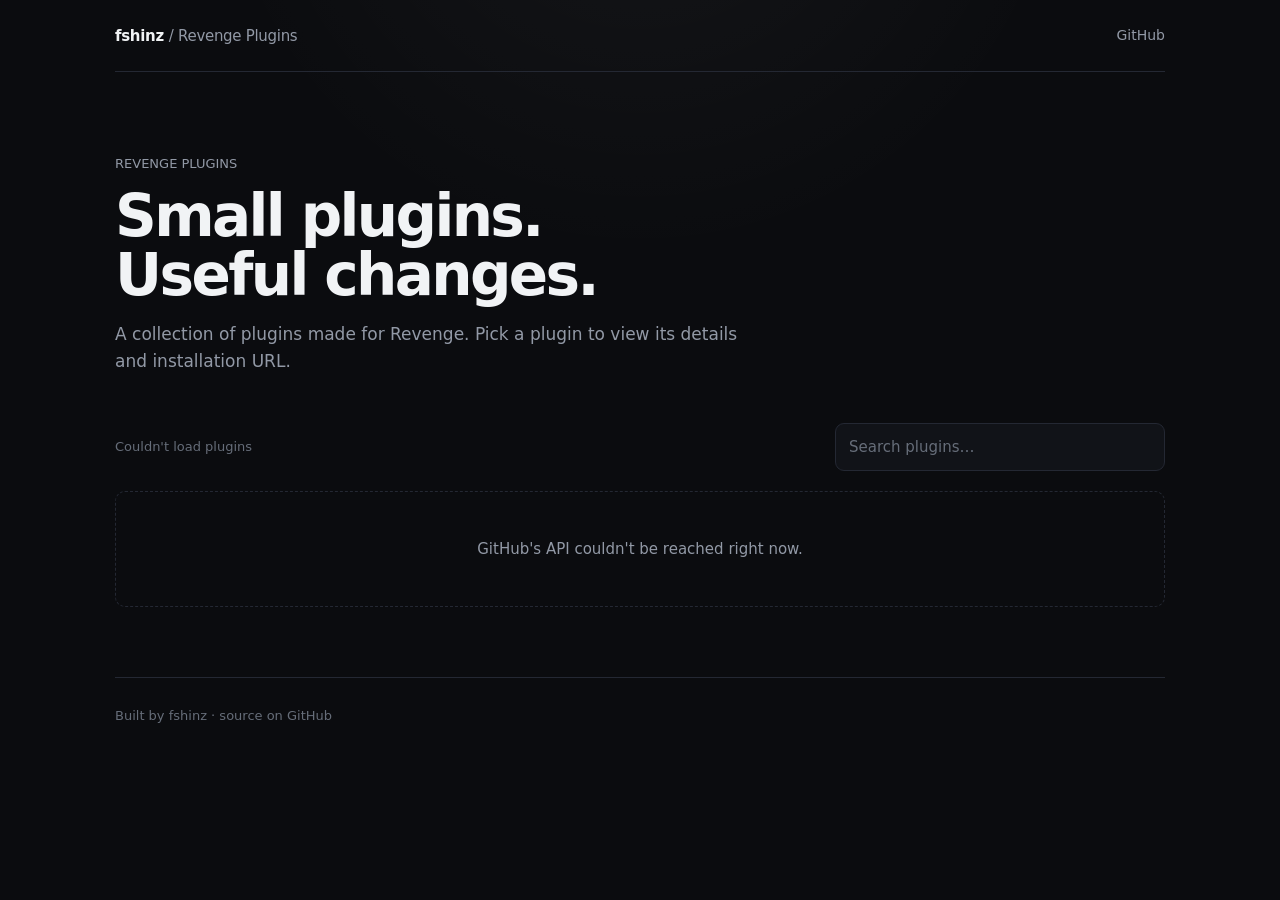
==== commit 7cbadcde: "deploy: ca404627a1168063d2447e9c914551eb23ef2f56" ====
--- a/index.html
+++ b/index.html
@@ -1,206 +1,798 @@
 <!DOCTYPE html>
 <html lang="en">
 <head>
-  <meta charset="UTF-8">
-  <meta name="viewport" content="width=device-width, initial-scale=1.0">
-  <title>asinix</title>
-  <link rel="icon" href="data:,">
-  <link rel="preconnect" href="https://fonts.googleapis.com">
-  <link rel="preconnect" href="https://fonts.gstatic.com" crossorigin>
-  <link href="https://fonts.googleapis.com/css2?family=Sora:wght@400;500;600;700&family=Bpmf+Huninn&family=JetBrains+Mono:wght@400;500;600;700;800&display=swap" rel="stylesheet">
-  <link rel="stylesheet" href="https://cdnjs.cloudflare.com/ajax/libs/font-awesome/6.5.2/css/all.min.css">
-  <link rel="stylesheet" href="style.css?v=18">
-  <script src="https://unpkg.com/lucide@latest"></script>
+<meta charset="UTF-8">
+<meta name="viewport" content="width=device-width, initial-scale=1.0">
+<meta name="theme-color" content="#0b0c0f">
+<meta name="description" content="fshinz's Revenge plugins">
+<title>fshinz / Revenge Plugins</title>
+
+<style>
+:root {
+--background: #0b0c0f;
+--surface: #111318;
+--surface-hover: #151820;
+
+--border: #242833;
+--border-hover: #363c49;
+
+--text: #f1f3f5;
+--muted: #9299a6;
+--dim: #666d79;
+
+--max-width: 1050px;
+}
+
+* {
+box-sizing: border-box;
+}
+
+html {
+background: var(--background);
+}
+
+body {
+margin: 0;
+min-height: 100vh;
+
+background:
+radial-gradient(
+circle at 50% -20%,
+rgba(255, 255, 255, 0.045),
+transparent 35%
+),
+var(--background);
+
+color: var(--text);
+
+font-family:
+Inter,
+ui-sans-serif,
+system-ui,
+-apple-system,
+BlinkMacSystemFont,
+"Segoe UI",
+sans-serif;
+
+font-size: 15px;
+line-height: 1.6;
+}
+
+a {
+color: inherit;
+text-decoration: none;
+}
+
+button,
+input {
+font: inherit;
+}
+
+.container {
+width: min(calc(100% - 40px), var(--max-width));
+margin: 0 auto;
+}
+
+/* Header */
+
+header {
+height: 72px;
+display: flex;
+align-items: center;
+justify-content: space-between;
+
+border-bottom: 1px solid var(--border);
+}
+
+.brand {
+font-weight: 700;
+letter-spacing: -0.02em;
+}
+
+.brand span {
+color: var(--muted);
+font-weight: 500;
+}
+
+.github-link {
+color: var(--muted);
+font-size: 14px;
+transition: color 0.15s ease;
+}
+
+.github-link:hover {
+color: var(--text);
+}
+
+/* Hero */
+
+.hero {
+padding: 82px 0 48px;
+}
+
+.eyebrow {
+color: var(--muted);
+font-size: 13px;
+margin-bottom: 12px;
+}
+
+h1 {
+margin: 0 0 16px;
+
+font-size: clamp(36px, 6vw, 58px);
+line-height: 1.02;
+letter-spacing: -0.045em;
+}
+
+.hero-description {
+max-width: 650px;
+margin: 0;
+
+color: var(--muted);
+font-size: 17px;
+}
+
+/* Toolbar */
+
+.toolbar {
+display: flex;
+align-items: center;
+justify-content: space-between;
+
+gap: 12px;
+margin-bottom: 20px;
+}
+
+.plugin-count {
+color: var(--dim);
+font-size: 13px;
+}
+
+.search {
+width: 330px;
+
+padding: 11px 13px;
+
+background: var(--surface);
+
+border: 1px solid var(--border);
+border-radius: 9px;
+
+outline: none;
+color: var(--text);
+}
+
+.search::placeholder {
+color: var(--dim);
+}
+
+.search:focus {
+border-color: var(--border-hover);
+}
+
+/* Plugin grid */
+
+.plugins {
+display: grid;
+
+grid-template-columns:
+repeat(2, minmax(0, 1fr));
+
+gap: 10px;
+}
+
+.plugin {
+display: block;
+
+padding: 19px 20px;
+
+background: var(--surface);
+
+border: 1px solid var(--border);
+border-radius: 10px;
+
+transition:
+transform 0.15s ease,
+background 0.15s ease,
+border-color 0.15s ease;
+}
+
+.plugin:hover {
+transform: translateY(-1px);
+
+background: var(--surface-hover);
+border-color: var(--border-hover);
+}
+
+.plugin-header {
+display: flex;
+align-items: flex-start;
+justify-content: space-between;
+
+gap: 12px;
+}
+
+.plugin-name {
+font-size: 16px;
+font-weight: 650;
+
+letter-spacing: -0.015em;
+}
+
+.plugin-version {
+color: var(--dim);
+
+font-family:
+ui-monospace,
+SFMono-Regular,
+Menlo,
+monospace;
+
+font-size: 12px;
+white-space: nowrap;
+}
+
+.plugin-description {
+min-height: 43px;
+
+margin: 7px 0 18px;
+
+color: var(--muted);
+font-size: 13.5px;
+}
+
+.plugin-footer {
+display: flex;
+align-items: center;
+justify-content: space-between;
+
+color: var(--dim);
+font-size: 12px;
+}
+
+.copy-button {
+padding: 5px 9px;
+
+border: 1px solid var(--border);
+border-radius: 6px;
+
+background: transparent;
+color: var(--muted);
+
+cursor: pointer;
+
+transition:
+color 0.15s ease,
+border-color 0.15s ease;
+}
+
+.copy-button:hover {
+color: var(--text);
+border-color: var(--border-hover);
+}
+
+/* Empty state */
+
+.empty {
+grid-column: 1 / -1;
+
+padding: 45px;
+
+text-align: center;
+
+color: var(--muted);
+
+border: 1px dashed var(--border);
+border-radius: 10px;
+}
+
+/* Footer */
+
+footer {
+margin-top: 70px;
+padding: 28px 0 40px;
+
+border-top: 1px solid var(--border);
+
+color: var(--dim);
+font-size: 13px;
+}
+
+footer a {
+color: var(--dim);
+}
+
+footer a:hover {
+color: var(--text);
+}
+
+/* Toast */
+
+.toast {
+position: fixed;
+
+left: 50%;
+bottom: 24px;
+
+transform:
+translateX(-50%)
+translateY(10px);
+
+padding: 8px 13px;
+
+background: #f1f3f5;
+color: #0b0c0f;
+
+border-radius: 7px;
+
+font-size: 13px;
+font-weight: 600;
+
+opacity: 0;
+pointer-events: none;
+
+transition: 0.18s ease;
+}
+
+.toast.visible {
+opacity: 1;
+
+transform:
+translateX(-50%)
+translateY(0);
+}
+
+/* Mobile */
+
+@media (max-width: 700px) {
+
+.container {
+width: min(
+calc(100% - 28px),
+var(--max-width)
+);
+}
+
+header {
+height: 62px;
+}
+
+.hero {
+padding: 58px 0 38px;
+}
+
+.toolbar {
+align-items: stretch;
+flex-direction: column;
+}
+
+.search {
+width: 100%;
+}
+
+.plugins {
+grid-template-columns: 1fr;
+}
+
+}
+</style>
 </head>
+
 <body>
 
-  <!-- Loading Animation -->
-  <div class="loading-main-container" id="loading">
-    <svg class="loading-infinity" viewBox="0 0 260 100" fill="none" xmlns="http://www.w3.org/2000/svg">
-      <path class="loading-infinity-track" d="M130 50 C130 15 185 15 185 50 C185 85 130 85 130 50 C130 15 75 15 75 50 C75 85 130 85 130 50 Z"/>
-      <path class="loading-infinity-dash" pathLength="1" d="M130 50 C130 15 185 15 185 50 C185 85 130 85 130 50 C130 15 75 15 75 50 C75 85 130 85 130 50 Z"/>
-    </svg>
-  </div>
-
-  <!-- Navbar -->
-  <nav class="navbar">
-    <div class="navbar-inner">
-      <a class="navbar-logo" href="#home" data-page-link="home">asinix</a>
-      <ul class="nav-links">
-        <li><a class="nav-link" href="#home" data-page-link="home"><i class="fa-solid fa-house"></i><span>Home</span></a></li>
-        <li><a class="nav-link" href="#music" data-page-link="music"><i class="fa-solid fa-music"></i><span>Music</span></a></li>
-      </ul>
-    </div>
-  </nav>
-
-  <main class="standard-container">
-
-    <!-- ============ HOME PAGE ============ -->
-    <section class="page" id="page-home" data-page="home">
-
-      <section class="hero" id="home">
-        <div class="avatar-wrap">
-          <img class="avatar" alt="Profile avatar">
-          <img class="avatar-decor" src="" alt="" aria-hidden="true">
-        </div>
-        <div class="hero-info">
-          <h1 class="username">@asinix_</h1>
-          <p class="role">
-            <span class="presence-dot" id="presence-dot" data-status="offline"></span>
-            <span id="presence-text">Offline</span>
-          </p>
-          <p class="status" id="kv-desc">Making cool things everyday</p>
-          <div class="chips" id="contact">
-            <span class="chip">
-              <i data-lucide="timer" class="chip-icon"></i>
-              <span id="local-time-text">--:--</span>
-            </span>
-          </div>
-        </div>
-      </section>
-
-      <!-- Activity Section (Discord / Games / Spotify) -->
-      <section class="stats" id="home-activity">
-        <div class="stats-divider"></div>
-        <div class="stats-header">
-          <span class="capture-box"><span class="capture-text">Activity</span></span>
-        </div>
-        <div class="activity-grid" id="activity-grid">
-          <p class="media-note">Loading…</p>
-        </div>
-      </section>
-
-      <!-- Social Links -->
-      <section class="stats" id="socials">
-        <div class="stats-divider"></div>
-        <div class="stats-header">
-          <span class="capture-box"><span class="capture-text">Socials</span></span>
-        </div>
-        <div class="social-grid">
-          <a class="social-card" href="https://www.instagram.com/asinix04" target="_blank" rel="noopener noreferrer">
-            <span class="social-icon"><i class="fa-brands fa-instagram"></i></span>
-            <span class="social-info">
-              <span class="social-nick">Instagram</span>
-              <span class="social-handle">@asinix04</span>
-            </span>
-          </a>
-          <a class="social-card" href="https://discord.com/users/978013818640822272" target="_blank" rel="noopener noreferrer">
-            <span class="social-icon"><i class="fa-brands fa-discord"></i></span>
-            <span class="social-info">
-              <span class="social-nick">Discord</span>
-              <span class="social-handle">@asinix_</span>
-            </span>
-          </a>
-          <a class="social-card" href="https://youtube.com/@asinix04" target="_blank" rel="noopener noreferrer">
-            <span class="social-icon"><i class="fa-brands fa-youtube"></i></span>
-            <span class="social-info">
-              <span class="social-nick">YouTube</span>
-              <span class="social-handle">@asinix04</span>
-            </span>
-          </a>
-          <a class="social-card" href="https://x.com/Asinix_" target="_blank" rel="noopener noreferrer">
-            <span class="social-icon"><i class="fa-brands fa-x-twitter"></i></span>
-            <span class="social-info">
-              <span class="social-nick">X</span>
-              <span class="social-handle">@Asinix_</span>
-            </span>
-          </a>
-        </div>
-      </section>
-
-      <!-- Explore Section -->
-      <section class="stats" id="explore">
-        <div class="stats-divider"></div>
-        <div class="stats-header">
-          <span class="capture-box"><span class="capture-text">Explore</span></span>
-        </div>
-        <div class="explore-grid">
-          <a class="explore-card" href="#music" data-page-link="music">
-            <span class="explore-icon"><i class="fa-solid fa-music"></i></span>
-            <span class="explore-info">
-              <span class="explore-title">Music</span>
-              <span class="explore-sub" id="explore-music-sub">Scrobbled on Last.fm</span>
-            </span>
-            <i class="fa-solid fa-arrow-right explore-arrow"></i>
-          </a>
-        </div>
-      </section>
-
-    </section>
-
-    <!-- ============ MUSIC PAGE ============ -->
-    <section class="page" id="page-music" data-page="music">
-
-      <div class="page-header">
-        <div class="page-header-text">
-          <h2 class="page-title">Music</h2>
-          <p class="page-subtitle">Scrobbled with Last.fm</p>
-        </div>
-        <a class="page-link-btn" href="https://www.last.fm/user/Ark9999" target="_blank" rel="noopener noreferrer">
-          <span>Profile</span>
-          <i class="fa-solid fa-arrow-up-right-from-square"></i>
-        </a>
-      </div>
-
-      <section class="stats" id="lastfm">
-        <div class="lfm-box" id="lfm-box">
-          <a class="lfm-player" href="#" target="_blank" rel="noopener noreferrer">
-            <div class="lfm-player-main">
-              <img class="lfm-player-art" src="" alt="">
-              <div class="lfm-player-info">
-                <span class="lfm-player-status">Loading…</span>
-                <span class="lfm-player-track">-</span>
-                <span class="lfm-player-artist">-</span>
-              </div>
-            </div>
-            <span class="lfm-player-time"></span>
-          </a>
-          <div class="lfm-stats">
-            <div class="lfm-stat">
-              <span class="lfm-stat-label">Scrobbles</span>
-              <span class="lfm-stat-value" id="lfm-total">-</span>
-            </div>
-            <div class="lfm-stat">
-              <span class="lfm-stat-label">Artists</span>
-              <span class="lfm-stat-value" id="lfm-artists">-</span>
-            </div>
-            <div class="lfm-stat">
-              <span class="lfm-stat-label">This month</span>
-              <span class="lfm-stat-value" id="lfm-month">-</span>
-            </div>
-            <div class="lfm-stat">
-              <span class="lfm-stat-label">This year</span>
-              <span class="lfm-stat-value" id="lfm-year">-</span>
-            </div>
-          </div>
-        </div>
-
-        <div class="media-section">
-          <h3 class="media-section-title"><span>Top Artists</span><span class="count">7 days</span></h3>
-          <div class="lfm-rank-list" id="lfm-top-artists">
-            <p class="media-note">Loading…</p>
-          </div>
-        </div>
-
-        <div class="media-section">
-          <h3 class="media-section-title"><span>Top Albums</span><span class="count">7 days</span></h3>
-          <div class="lfm-tracks" id="lfm-top-albums">
-            <p class="media-note" style="padding:8px 12px">Loading…</p>
-          </div>
-        </div>
-
-        <div class="media-section">
-          <h3 class="media-section-title"><span>Recent Tracks</span></h3>
-          <div class="lfm-tracks" id="lfm-tracks">
-            <p class="media-note" style="padding:8px 12px">Loading…</p>
-          </div>
-        </div>
-      </section>
-
-    </section>
-
-  </main>
-
-  <script src="script.js?v=12"></script>
+<div class="container">
+
+<header>
+
+<a class="brand" href="./">
+fshinz <span>/ Revenge Plugins</span>
+</a>
+
+<a
+class="github-link"
+href="https://github.com/fshinz/Revenge-Plugins"
+target="_blank"
+rel="noopener noreferrer"
+>
+GitHub
+</a>
+
+</header>
+
+<main>
+
+<section class="hero">
+
+<div class="eyebrow">
+REVENGE PLUGINS
+</div>
+
+<h1>
+Small plugins.<br>
+Useful changes.
+</h1>
+
+<p class="hero-description">
+A collection of plugins made for Revenge.
+Pick a plugin to view its details and installation URL.
+</p>
+
+</section>
+
+<section>
+
+<div class="toolbar">
+
+<div
+id="plugin-count"
+class="plugin-count"
+>
+Loading plugins…
+</div>
+
+<input
+id="search"
+class="search"
+type="search"
+placeholder="Search plugins…"
+autocomplete="off"
+>
+
+</div>
+
+<div
+id="plugins"
+class="plugins"
+>
+
+<div class="empty">
+Loading plugins…
+</div>
+
+</div>
+
+</section>
+
+</main>
+
+<footer>
+
+Built by fshinz ·
+
+<a
+href="https://github.com/fshinz/Revenge-Plugins"
+target="_blank"
+rel="noopener noreferrer"
+>
+source on GitHub
+</a>
+
+</footer>
+
+</div>
+
+<div
+id="toast"
+class="toast"
+></div>
+
+<script>
+
+const BASE_URL =
+"https://fshinz.github.io/Revenge-Plugins";
+
+const GITHUB_API =
+"https://api.github.com/repos/fshinz/Revenge-Plugins/contents?ref=gh-pages";
+
+const pluginsContainer =
+document.getElementById("plugins");
+
+const searchInput =
+document.getElementById("search");
+
+const pluginCount =
+document.getElementById("plugin-count");
+
+const toast =
+document.getElementById("toast");
+
+let plugins = [];
+
+/* Escape HTML */
+
+function escapeHtml(value) {
+
+return String(value ?? "")
+.replace(/[&<>"']/g, character => ({
+"&": "&amp;",
+"<": "&lt;",
+">": "&gt;",
+'"': "&quot;",
+"'": "&#039;"
+}[character]));
+
+}
+
+/* Plugin URL */
+
+function getPluginUrl(id) {
+
+return (
+BASE_URL +
+"/" +
+encodeURI(id) +
+"/"
+);
+
+}
+
+/* Toast */
+
+function showToast(message) {
+
+toast.textContent = message;
+
+toast.classList.add("visible");
+
+clearTimeout(showToast.timeout);
+
+showToast.timeout =
+setTimeout(() => {
+
+toast.classList.remove("visible");
+
+}, 1500);
+
+}
+
+/* Copy URL */
+
+async function copyPluginUrl(url, event) {
+
+event.preventDefault();
+event.stopPropagation();
+
+try {
+
+await navigator.clipboard.writeText(url);
+
+showToast("Plugin URL copied");
+
+} catch {
+
+showToast("Couldn't copy URL");
+
+}
+
+}
+
+/* Render plugins */
+
+function renderPlugins() {
+
+const query =
+searchInput.value
+.trim()
+.toLowerCase();
+
+const filtered =
+plugins.filter(plugin => {
+
+return (
+plugin.name
+.toLowerCase()
+.includes(query)
+
+||
+
+plugin.description
+.toLowerCase()
+.includes(query)
+);
+
+});
+
+pluginCount.textContent =
+query
+? `${filtered.length} of ${plugins.length} plugins`
+: `${plugins.length} plugin${plugins.length === 1 ? "" : "s"}`;
+
+if (!filtered.length) {
+
+pluginsContainer.innerHTML = `
+<div class="empty">
+${
+plugins.length
+? "No plugins match that search."
+: "No plugins found."
+}
+</div>
+`;
+
+return;
+
+}
+
+pluginsContainer.innerHTML =
+filtered.map(plugin => {
+
+const url =
+getPluginUrl(plugin.id);
+
+return `
+
+<a
+class="plugin"
+href="${url}"
+>
+
+<div class="plugin-header">
+
+<div class="plugin-name">
+${escapeHtml(plugin.name)}
+</div>
+
+<div class="plugin-version">
+${
+plugin.version
+? "v" + escapeHtml(plugin.version)
+: "latest"
+}
+</div>
+
+</div>
+
+<div class="plugin-description">
+${escapeHtml(
+plugin.description ||
+"No description available."
+)}
+</div>
+
+<div class="plugin-footer">
+
+<span>
+${escapeHtml(plugin.id)}
+</span>
+
+<button
+class="copy-button"
+onclick='copyPluginUrl(
+${JSON.stringify(url)},
+event
+)'
+>
+Copy URL
+</button>
+
+</div>
+
+</a>
+`;
+
+}).join("");
+
+}
+
+/* Load plugins */
+
+async function loadPlugins() {
+
+try {
+
+const response =
+await fetch(
+GITHUB_API,
+{
+headers: {
+Accept:
+"application/vnd.github+json"
+}
+}
+);
+
+if (!response.ok) {
+throw new Error("GitHub API error");
+}
+
+const files =
+await response.json();
+
+const folders =
+files.filter(file =>
+file.type === "dir" &&
+file.name !== ".github" &&
+!file.name.startsWith(".")
+);
+
+const loaded =
+await Promise.all(
+
+folders.map(async folder => {
+
+try {
+
+const response =
+await fetch(
+`${BASE_URL}/${encodeURI(folder.name)}/manifest.json`
+);
+
+if (!response.ok) {
+return null;
+}
+
+const manifest =
+await response.json();
+
+return {
+
+id:
+folder.name,
+
+name:
+manifest.name ||
+folder.name,
+
+description:
+manifest.description ||
+"",
+
+version:
+manifest.version ||
+""
+
+};
+
+} catch {
+
+return null;
+
+}
+
+})
+
+);
+
+plugins =
+loaded
+.filter(Boolean)
+.sort((a, b) =>
+a.name.localeCompare(
+b.name,
+undefined,
+{
+sensitivity: "base"
+}
+)
+);
+
+renderPlugins();
+
+} catch (error) {
+
+console.error(error);
+
+pluginCount.textContent =
+"Couldn't load plugins";
+
+pluginsContainer.innerHTML = `
+<div class="empty">
+GitHub's API couldn't be reached right now.
+</div>
+`;
+
+}
+
+}
+
+searchInput.addEventListener(
+"input",
+renderPlugins
+);
+
+loadPlugins();
+
+</script>
+
 </body>
-</html>
+</html>
